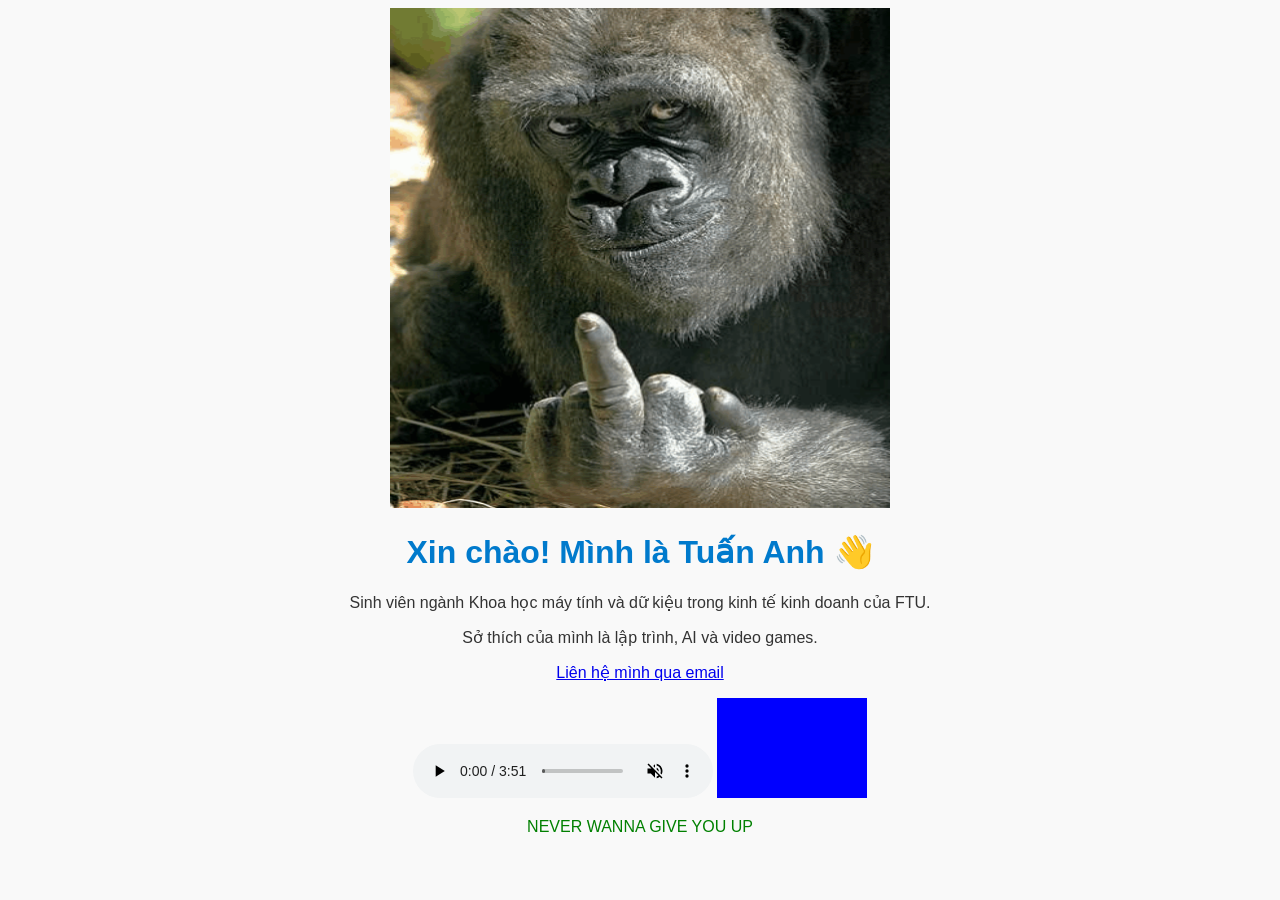
==== index.html @ 25d91b47 "Update index.html" ====
<!DOCTYPE html>
<html lang="vi">
<head>
  <title>My Portfolio</title>
  <section>
    <meta charset="UTF-8" />
    <meta name="description" content= "My Portfolio">
    <meta content="https://tuananhnuc.github.io/images/good-morning.png" property="og:image">
    <meta content="Khúc Văn Tuấn Anh" property="og:title">
    <meta content="portfolio" property="og:type">
    <meta content="This is my Portfolio" property="og:description">
    <meta property="og:site_name" content="Khúc Văn Tuấn Anh Portfolio">
    <meta property="og:url" content="https://tuananhnuc.github.io/">
  </section>
  <title>My Portfolio</title>
  <style>
    body { font-family: Arial; text-align: center; background: #f9f9f9; }
    h1 { color: #007acc; }
    p { color: #333; }
  </style>
</head>
<body>
  <img src="images/good-morning.png" alt="Avata" width="500" height="500">
  <h1>Xin chào! Mình là Tuấn Anh 👋</h1>
  <p>Sinh viên ngành Khoa học máy tính và dữ kiệu trong kinh tế kinh doanh của FTU.</p>
  <p>Sở thích của mình là lập trình, AI và video games.</p>
  <p><a href="mailto:khuctuananh2k7@gmail.com">Liên hệ mình qua email</a></p>
  <audio src="audios/Xomu_Lanterns.mp3" controls muted autoplay></audio>
  <svg width="150" height="100" xmlns ="http://www.w3.org/2000/svg">
    <rect width="100%" height="100%" fill="blue">
  </svg>
</body>
  <footer>
    <p style="color:green"><trong>NEVER WANNA GIVE YOU UP</trong></p>
  </footer>
</html>
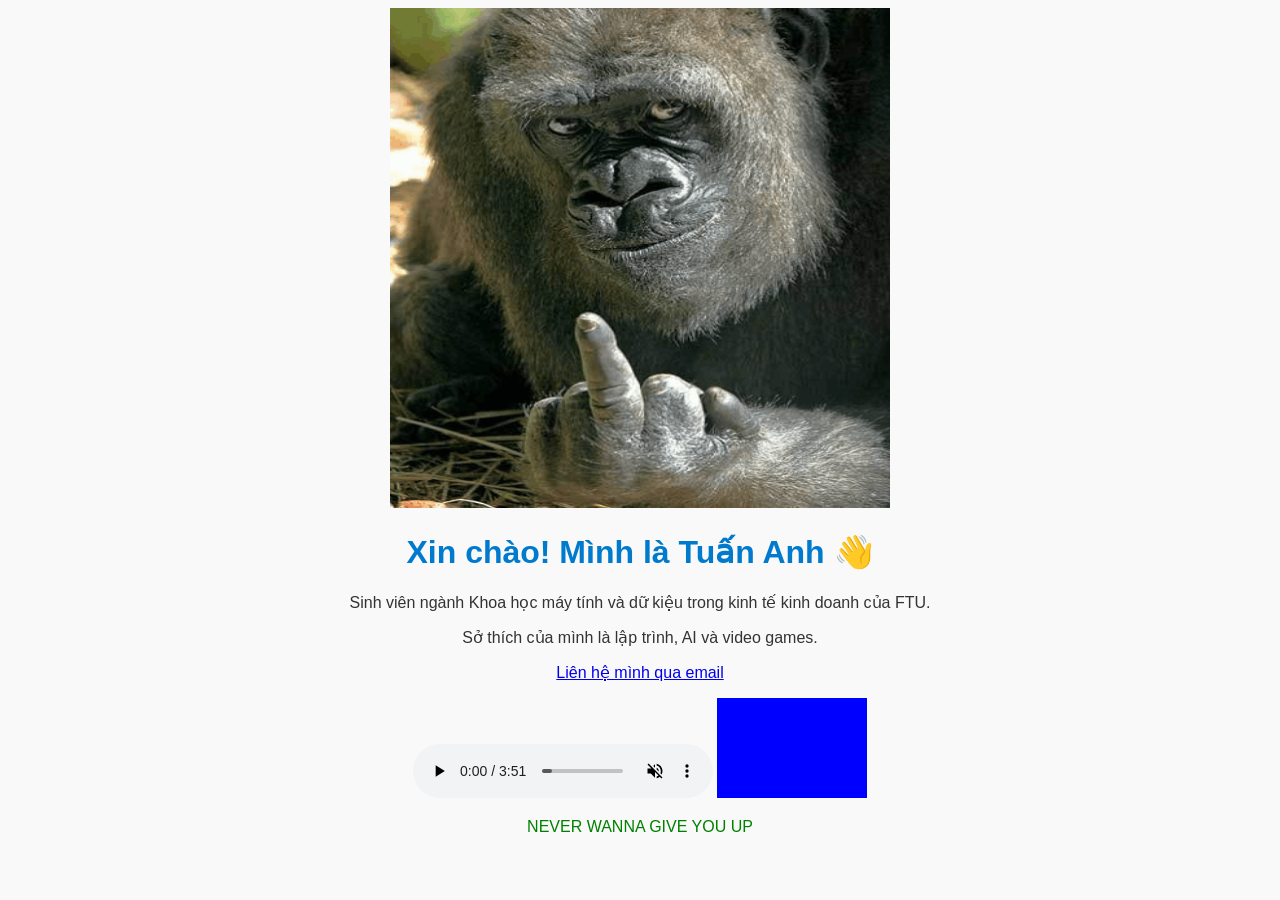
==== commit 45a9b1f1: "Add Google Ads script to index.html" ====
--- a/index.html
+++ b/index.html
@@ -11,6 +11,8 @@
     <meta content="This is my Portfolio" property="og:description">
     <meta property="og:site_name" content="Khúc Văn Tuấn Anh Portfolio">
     <meta property="og:url" content="https://tuananhnuc.github.io/">
+    <script async src="https://pagead2.googlesyndication.com/pagead/js/adsbygoogle.js?client=ca-pub-4806894799617739"
+     crossorigin="anonymous"></script>
   </section>
   <title>My Portfolio</title>
   <style>
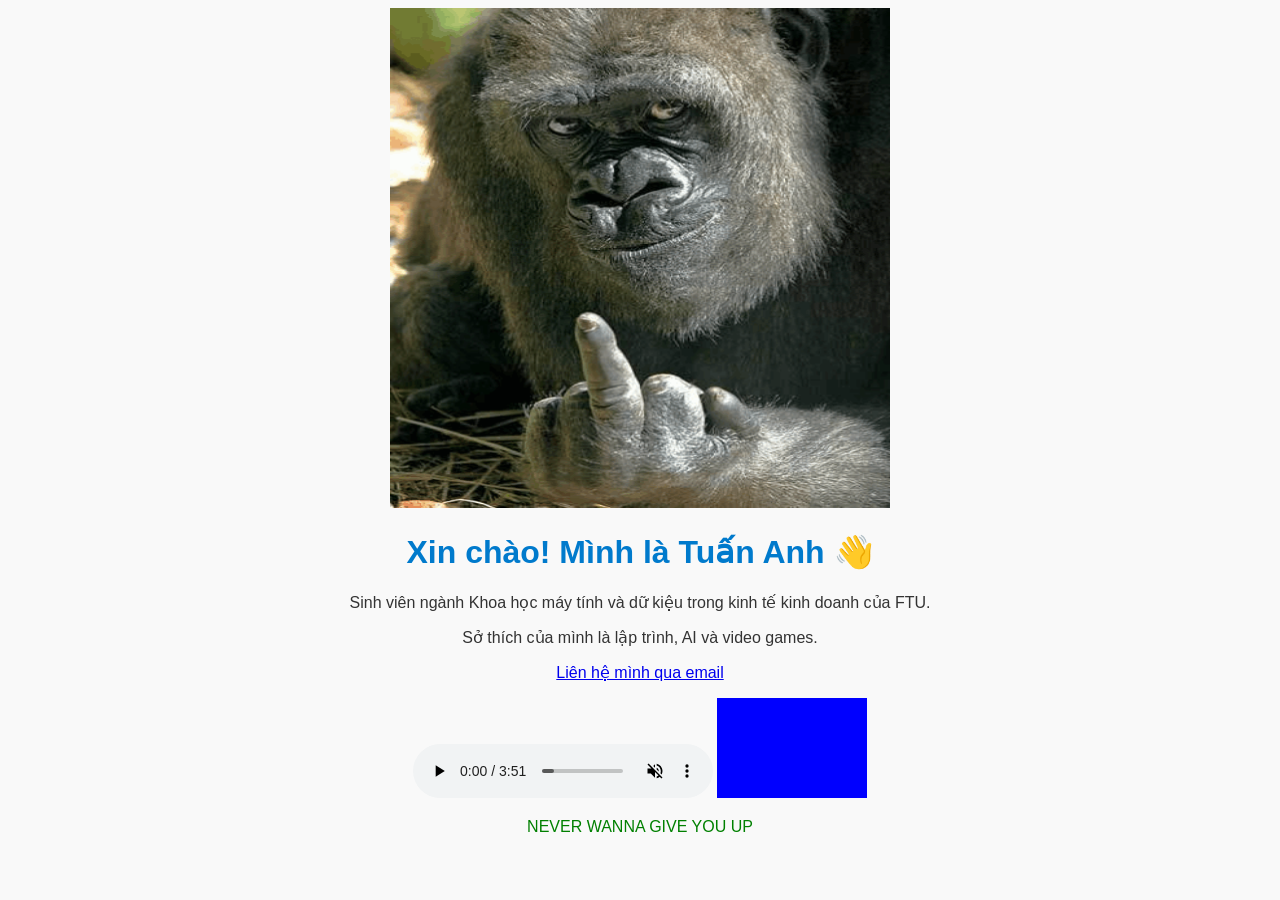
==== commit 6667e7e5: "Update index.html" ====
--- a/index.html
+++ b/index.html
@@ -5,7 +5,7 @@
   <section>
     <meta charset="UTF-8" />
     <meta name="description" content= "My Portfolio">
-    <meta content="https://tuananhnuc.github.io/images/good-morning.png" property="og:image">
+    <meta content="https://tuananhnuc.github.io/images/avata.png" property="og:image">
     <meta content="Khúc Văn Tuấn Anh" property="og:title">
     <meta content="portfolio" property="og:type">
     <meta content="This is my Portfolio" property="og:description">
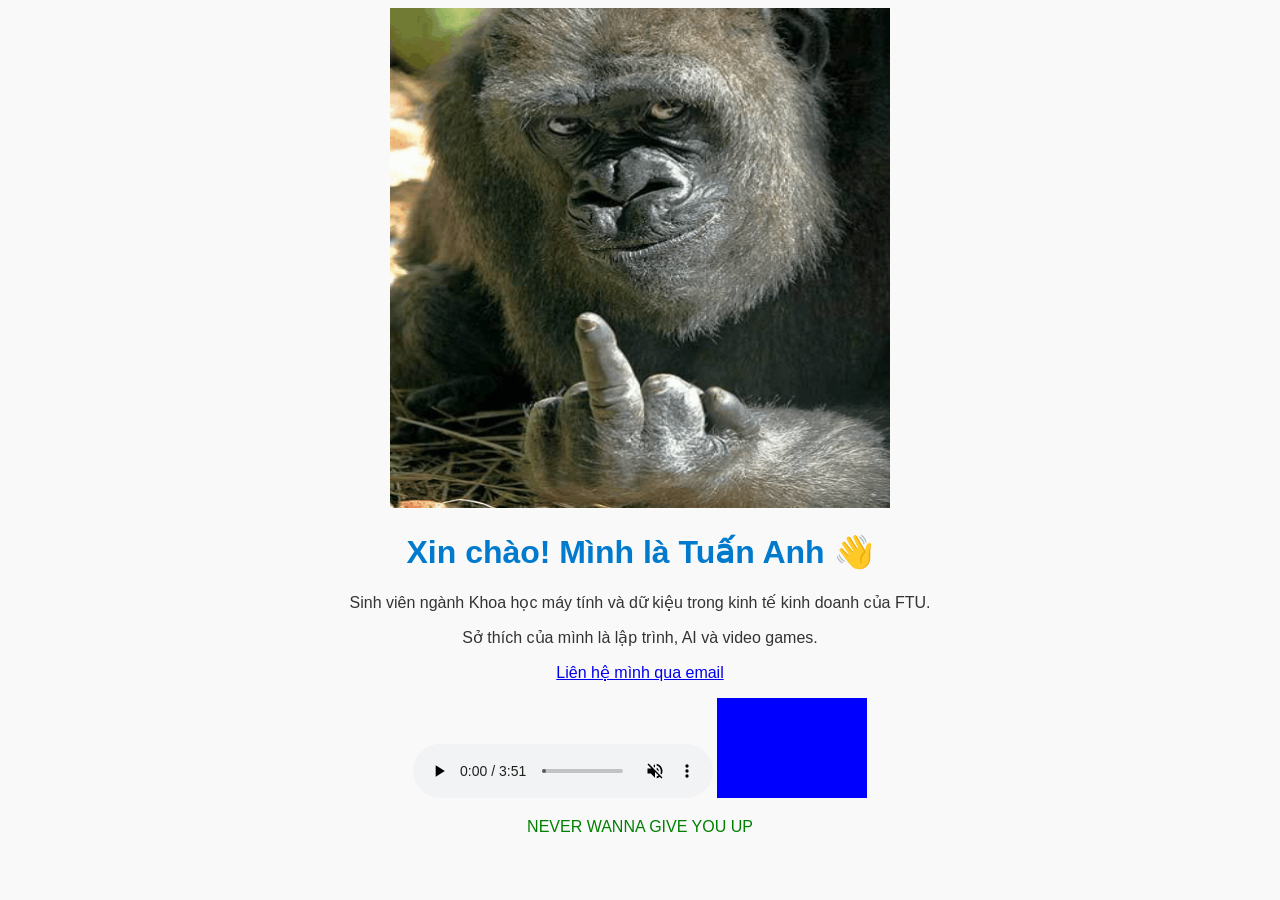
==== commit 1a7e7503: "Update index.html" ====
--- a/index.html
+++ b/index.html
@@ -5,7 +5,7 @@
   <section>
     <meta charset="UTF-8" />
     <meta name="description" content= "My Portfolio">
-    <meta content="https://tuananhnuc.github.io/images/avata.png" property="og:image">
+    <meta content="https://tuananhnuc.github.io/images/avata.jpg" property="og:image">
     <meta content="Khúc Văn Tuấn Anh" property="og:title">
     <meta content="portfolio" property="og:type">
     <meta content="This is my Portfolio" property="og:description">
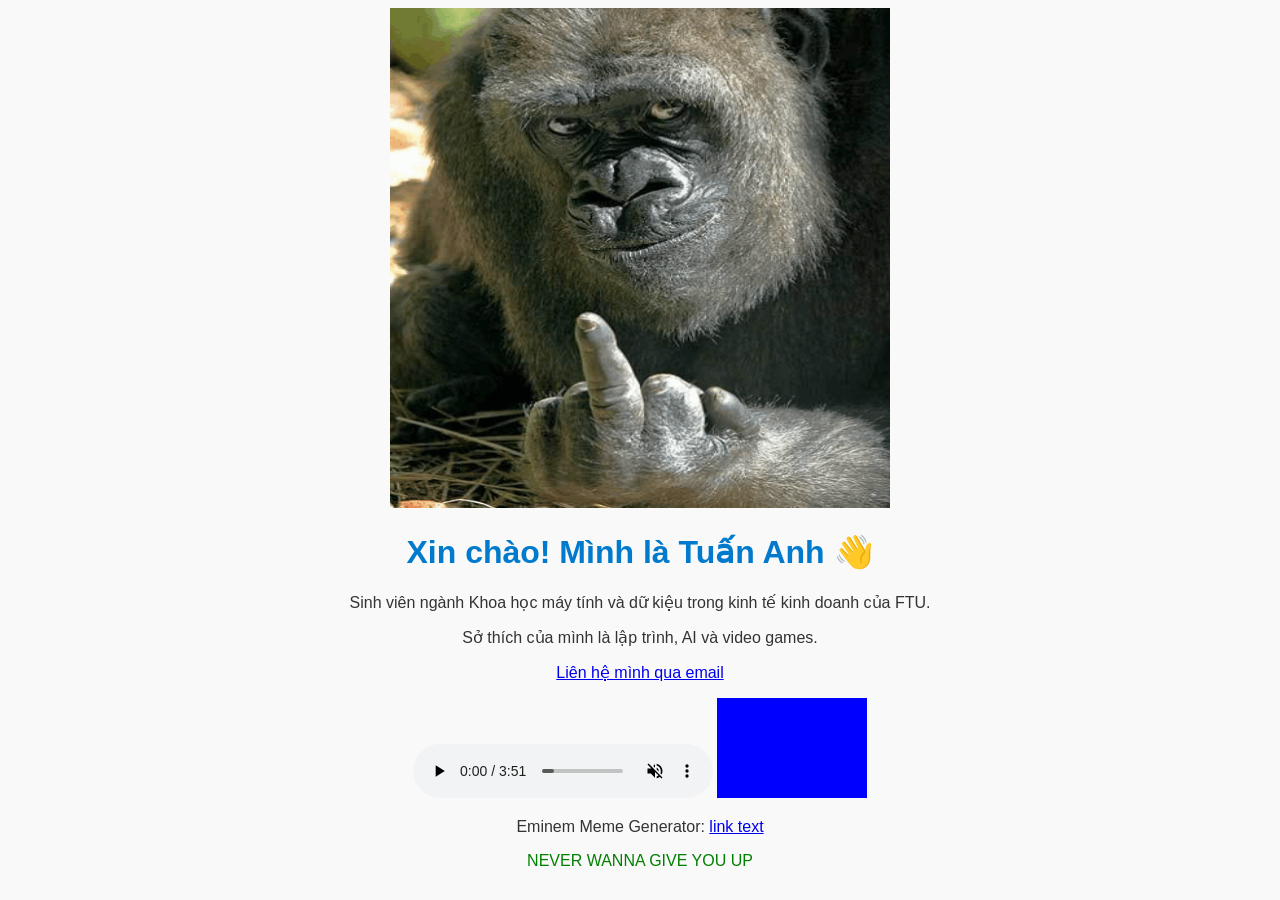
==== commit eca8d684: "Update index.html" ====
--- a/index.html
+++ b/index.html
@@ -31,6 +31,7 @@
   <svg width="150" height="100" xmlns ="http://www.w3.org/2000/svg">
     <rect width="100%" height="100%" fill="blue">
   </svg>
+  <p>Eminem Meme Generator: <a href="https://tuananhnuc.github.io/throw-anything/">link text</a></p>
 </body>
   <footer>
     <p style="color:green"><trong>NEVER WANNA GIVE YOU UP</trong></p>
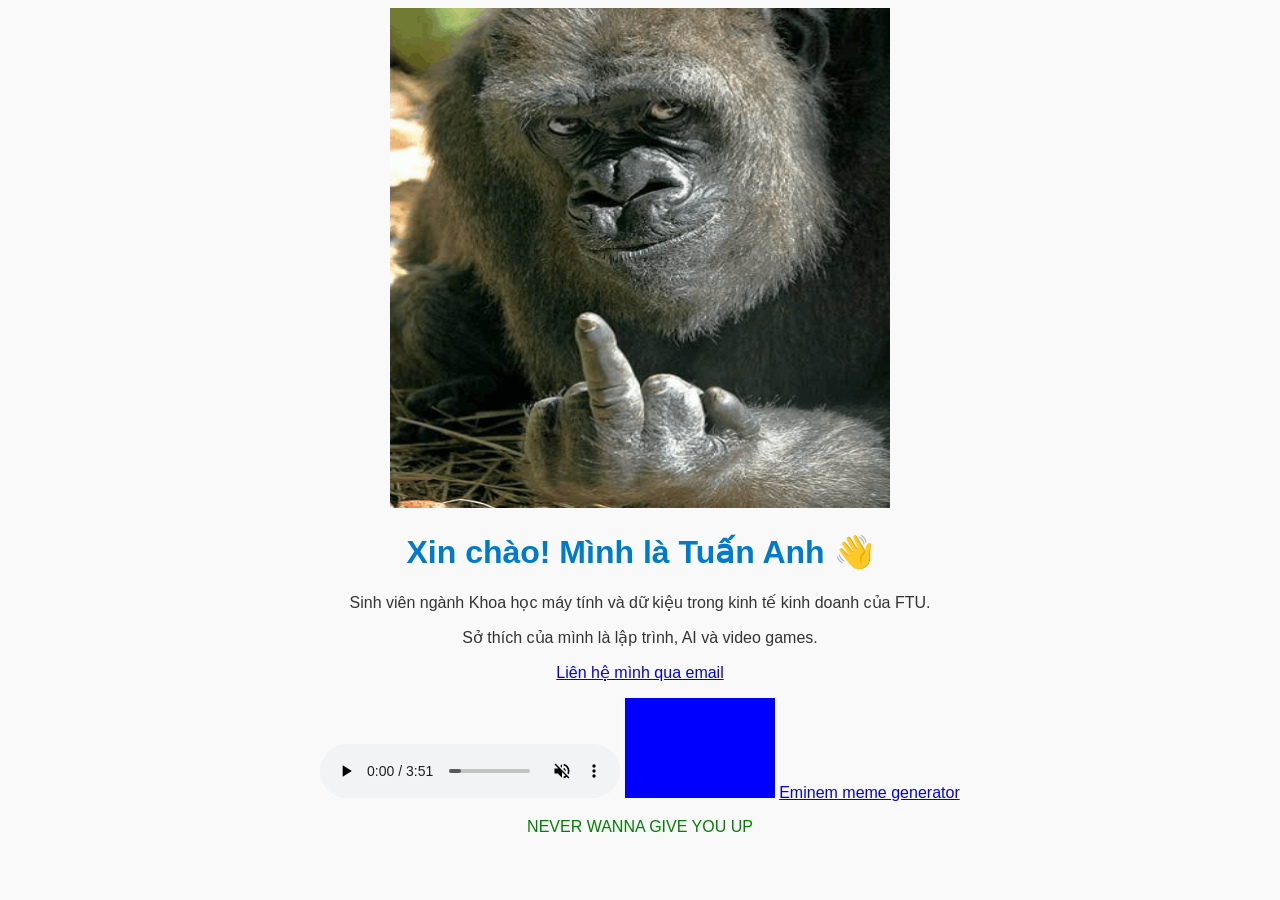
==== commit dfc52c76: "Update link text for Eminem meme generator" ====
--- a/index.html
+++ b/index.html
@@ -31,7 +31,7 @@
   <svg width="150" height="100" xmlns ="http://www.w3.org/2000/svg">
     <rect width="100%" height="100%" fill="blue">
   </svg>
-  <p>Eminem Meme Generator: <a href="https://tuananhnuc.github.io/throw-anything/">link text</a></p>
+  <a href="https://tuananhnuc.github.io/throw-anything/">Eminem meme generator</a>
 </body>
   <footer>
     <p style="color:green"><trong>NEVER WANNA GIVE YOU UP</trong></p>
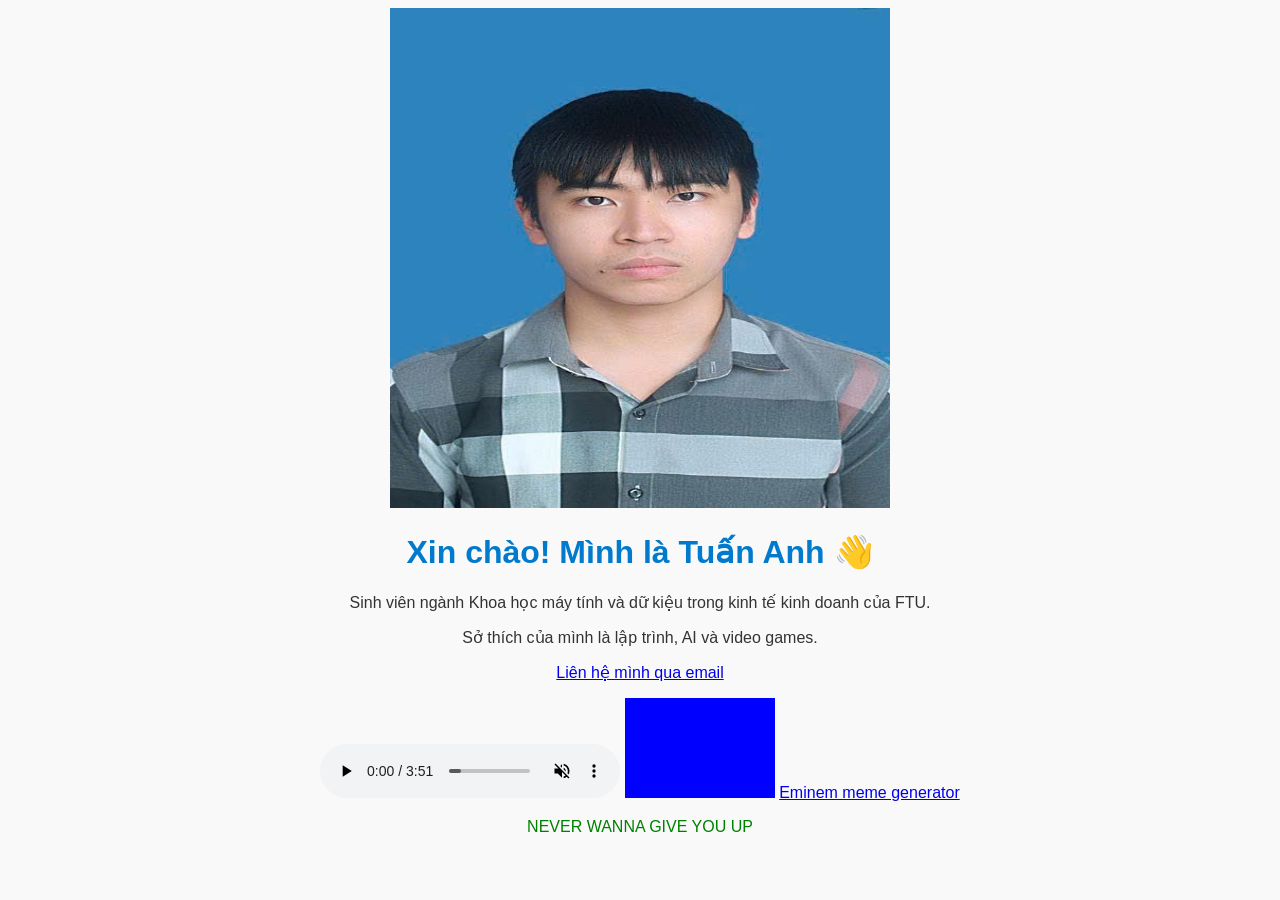
==== commit bae8731a: "Update index.html" ====
--- a/index.html
+++ b/index.html
@@ -22,7 +22,7 @@
   </style>
 </head>
 <body>
-  <img src="images/good-morning.png" alt="Avata" width="500" height="500">
+  <img src="images/avata.jpg" alt="Avata" width="500" height="500">
   <h1>Xin chào! Mình là Tuấn Anh 👋</h1>
   <p>Sinh viên ngành Khoa học máy tính và dữ kiệu trong kinh tế kinh doanh của FTU.</p>
   <p>Sở thích của mình là lập trình, AI và video games.</p>
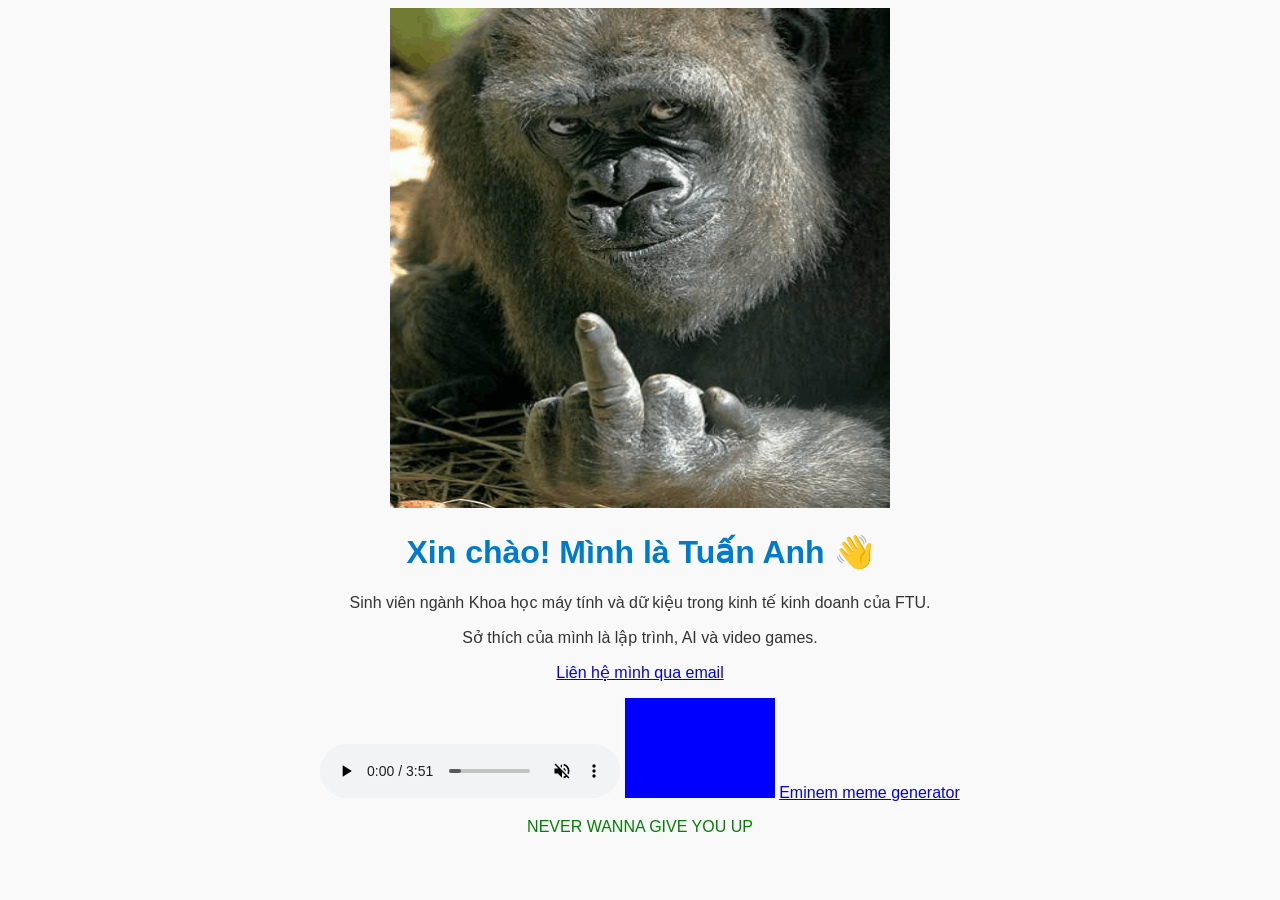
==== commit 6d7b19b7: "Update index.html" ====
--- a/index.html
+++ b/index.html
@@ -5,7 +5,7 @@
   <section>
     <meta charset="UTF-8" />
     <meta name="description" content= "My Portfolio">
-    <meta content="https://tuananhnuc.github.io/images/avata.jpg" property="og:image">
+    <meta content="https://tuananhnuc.github.io/images/good-morning.png" property="og:image">
     <meta content="Khúc Văn Tuấn Anh" property="og:title">
     <meta content="portfolio" property="og:type">
     <meta content="This is my Portfolio" property="og:description">
@@ -22,7 +22,7 @@
   </style>
 </head>
 <body>
-  <img src="images/avata.jpg" alt="Avata" width="500" height="500">
+  <img src="images/good-morning.png" alt="Avata" width="500" height="500">
   <h1>Xin chào! Mình là Tuấn Anh 👋</h1>
   <p>Sinh viên ngành Khoa học máy tính và dữ kiệu trong kinh tế kinh doanh của FTU.</p>
   <p>Sở thích của mình là lập trình, AI và video games.</p>
